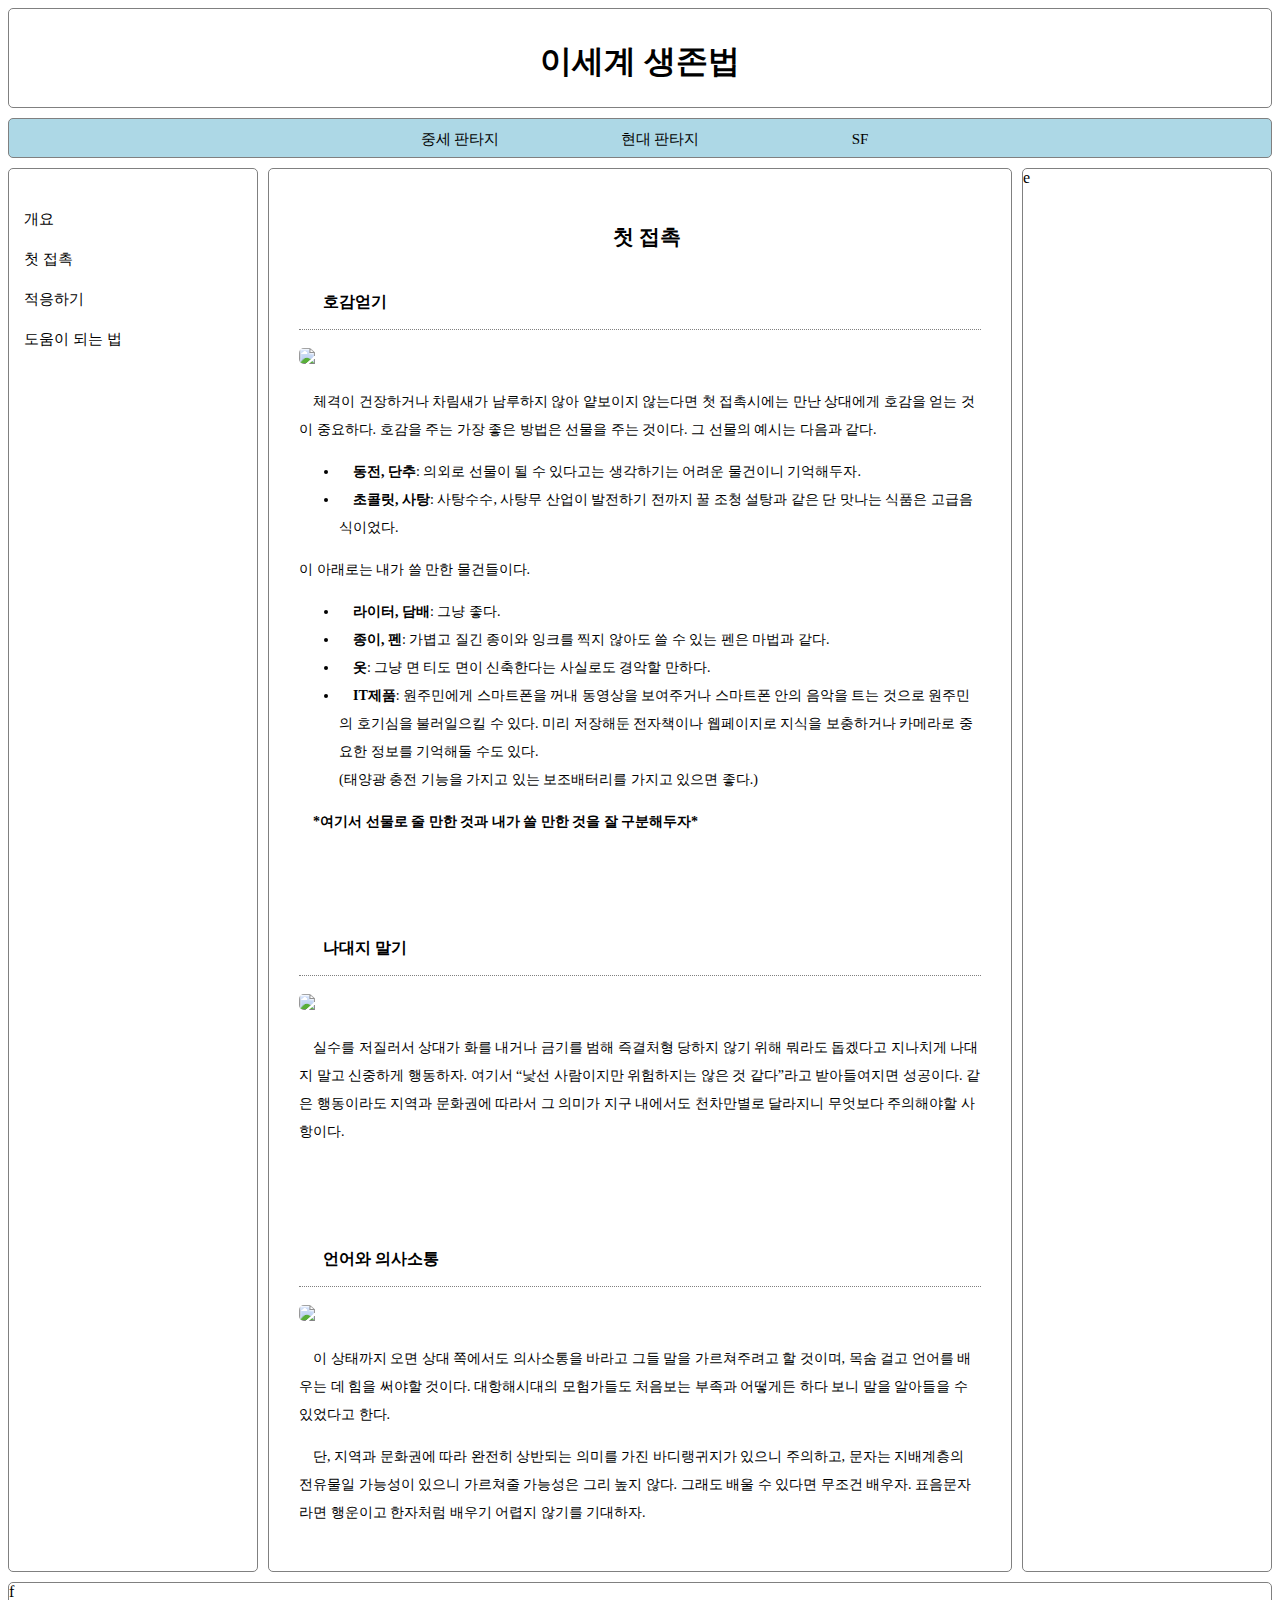
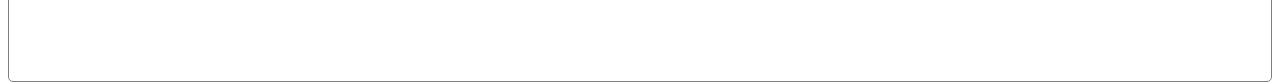
==== index.html @ c14823b8 "Add files via upload" ====
<!DOCTYPE html>
<html lang="en">
<head>
    <meta charset="UTF-8" />
    <title>E-sekai</title>
    <link rel="stylesheet" href="style.css">
</head>
<body>
    <div class="container">
        <div class="A"><a href="index.html"><h1>이세계 생존법</h1></a></div>
        <div class="B">
            <ul>
                <li><a href="old1.html">중세 판타지</a></li>
                <li><a href="">현대 판타지</a></li>
                <li><a href="">SF</a></li>
            </ul>
        </div>    
        <div class="C">
            <ul>
                <li><a href="old1.html">개요</a></li>
                <li><a href="old2.html">첫 접촉</a></li>
                <li><a href="old3.html">적응하기</a></li>
                <li><a href="old4.html">도움이 되는 법</a></li>
            </ul>
        </div>
        <div class="D">
            <h2>첫 접촉</h2>
            <h3>호감얻기</h3>
            <img src="picture/candy.jpg">
            <p>체격이 건장하거나 차림새가 남루하지 않아 얕보이지 않는다면 첫 접촉시에는 만난 상대에게 호감을 얻는 것이 중요하다. 호감을 주는 가장 좋은 방법은 선물을 주는 것이다. 그 선물의 예시는 다음과 같다.<p/>
                <ul>
                    <li><strong>동전, 단추</strong>: 의외로 선물이 될 수 있다고는 생각하기는 어려운 물건이니 기억해두자.</li>
                    <li><strong>초콜릿, 사탕</strong>: 사탕수수, 사탕무 산업이 발전하기 전까지 꿀 조청 설탕과 같은 단 맛나는 식품은 고급음식이었다.</li>
                </ul>
                이 아래로는 내가 쓸 만한 물건들이다.
                <ul>
                    <li><strong>라이터, 담배</strong>: 그냥 좋다.</li>
                    <li><strong>종이, 펜</strong>: 가볍고 질긴 종이와 잉크를 찍지 않아도 쓸 수 있는 펜은 마법과 같다.</li>
                    <li><strong>옷</strong>: 그냥 면 티도 면이 신축한다는 사실로도 경악할 만하다.</li>
                    <li><strong>IT제품</strong>: 원주민에게 스마트폰을 꺼내 동영상을 보여주거나 스마트폰 안의 음악을 트는 것으로 원주민의 호기심을 불러일으킬 수 있다. 미리 저장해둔 전자책이나 웹페이지로 지식을 보충하거나 카메라로 중요한 정보를 기억해둘 수도 있다.<br>
                    (태양광 충전 기능을 가지고 있는 보조배터리를 가지고 있으면 좋다.)</li>
                </ul>
                <p><strong>*여기서 선물로 줄 만한 것과 내가 쓸 만한 것을 잘 구분해두자*</strong></p><br><br>
                <h3>나대지 말기</h3>
                <img src="picture/mask.jpg">
                <p>실수를 저질러서 상대가 화를 내거나 금기를 범해 즉결처형 당하지 않기 위해 뭐라도 돕겠다고 지나치게 나대지 말고 신중하게 행동하자. 여기서 “낯선 사람이지만 위험하지는 않은 것 같다”라고 받아들여지면 성공이다. 같은 행동이라도 지역과 문화권에 따라서 그 의미가 지구 내에서도 천차만별로 달라지니 무엇보다 주의해야할 사항이다.</p><br><br>
                <h3>언어와 의사소통</h3>
                <img src="picture/abc.jpg">
                <p>이 상태까지 오면 상대 쪽에서도 의사소통을 바라고 그들 말을 가르쳐주려고 할 것이며, 목숨 걸고 언어를 배우는 데 힘을 써야할 것이다. 대항해시대의 모험가들도 처음보는 부족과 어떻게든 하다 보니 말을 알아들을 수 있었다고 한다.</p>
                <p>단, 지역과 문화권에 따라 완전히 상반되는 의미를 가진 바디랭귀지가 있으니 주의하고, 문자는 지배계층의 전유물일 가능성이 있으니 가르쳐줄 가능성은 그리 높지 않다. 그래도 배울 수 있다면 무조건 배우자. 표음문자라면 행운이고 한자처럼 배우기 어렵지 않기를 기대하자.</p>
                
        </div>
        <div class="E">e</div>
        <div class="F">f</div>
    </div>
</body>
</html>
---- style.css ----
body {
    background-image: url(picture/bg.jpg);
}
a {
    color: black;
    text-decoration: none;
}
.container {
    margin: 0 auto;
    max-width: 1320px;
    height: 100vh;
    display: grid;
    grid-template-columns: 250px 1fr 250px;
    grid-template-rows: 100px 40px 1fr 100px;
    grid-template-areas:
        "a a a"
        "b b b"
        "c d e"
        "f f f";
    grid-gap: 10px;
}
.container div {
    border-radius: 5px;
    border: 1px solid gray;
    background-color: white;
}
h1 {
    font-family: 'Nanum Myeongjo', serif;
}
h2 {
    text-align: center;
}
h3 {
    padding: 10px;
    border-bottom: 1px dotted gray;
}
.A {grid-area: a;
    text-align: center;
    padding: 10px;
}
.container .B {
    grid-area: b;
    background-color: lightblue;
}
.B ul {
    list-style-type: none;
    margin: 0 auto;
    width: 600px;
    font-size: 15px;
}
.B ul li {
    float: left;
    width: 200px;
    height: 38px;
    line-height: 40px;
    text-align: center;
}
.B ul li a{
    display: block;
    color: black;
    text-decoration: none;
    height: 38px;
}
.B ul li a:hover {
    background-color: gold;
}
.C ul li a{
    display: block;
    color: black;
    text-decoration: none;
    height: 40px;
    line-height: 40px;
}
.C ul li a:hover {
    background-color: lightblue;
}
.C {grid-area: c;}
.C ul {
    padding: 0;
    margin: 30px;
    margin-right: 0;
    margin-left: 0;
    list-style-type: none;
    text-align: left;
    text-indent: 15px;
    font-size: 15px;
}
.D {
    grid-area: d;
    min-width: 300px;
    padding: 30px;
    text-indent: 14px;
    font-size: 14px;
    line-height: 2;
}
.E {grid-area: e;}
.F {grid-area: f;}
img {
    width: 50%;
    min-width: 300px;
    border-radius: 5px;
}
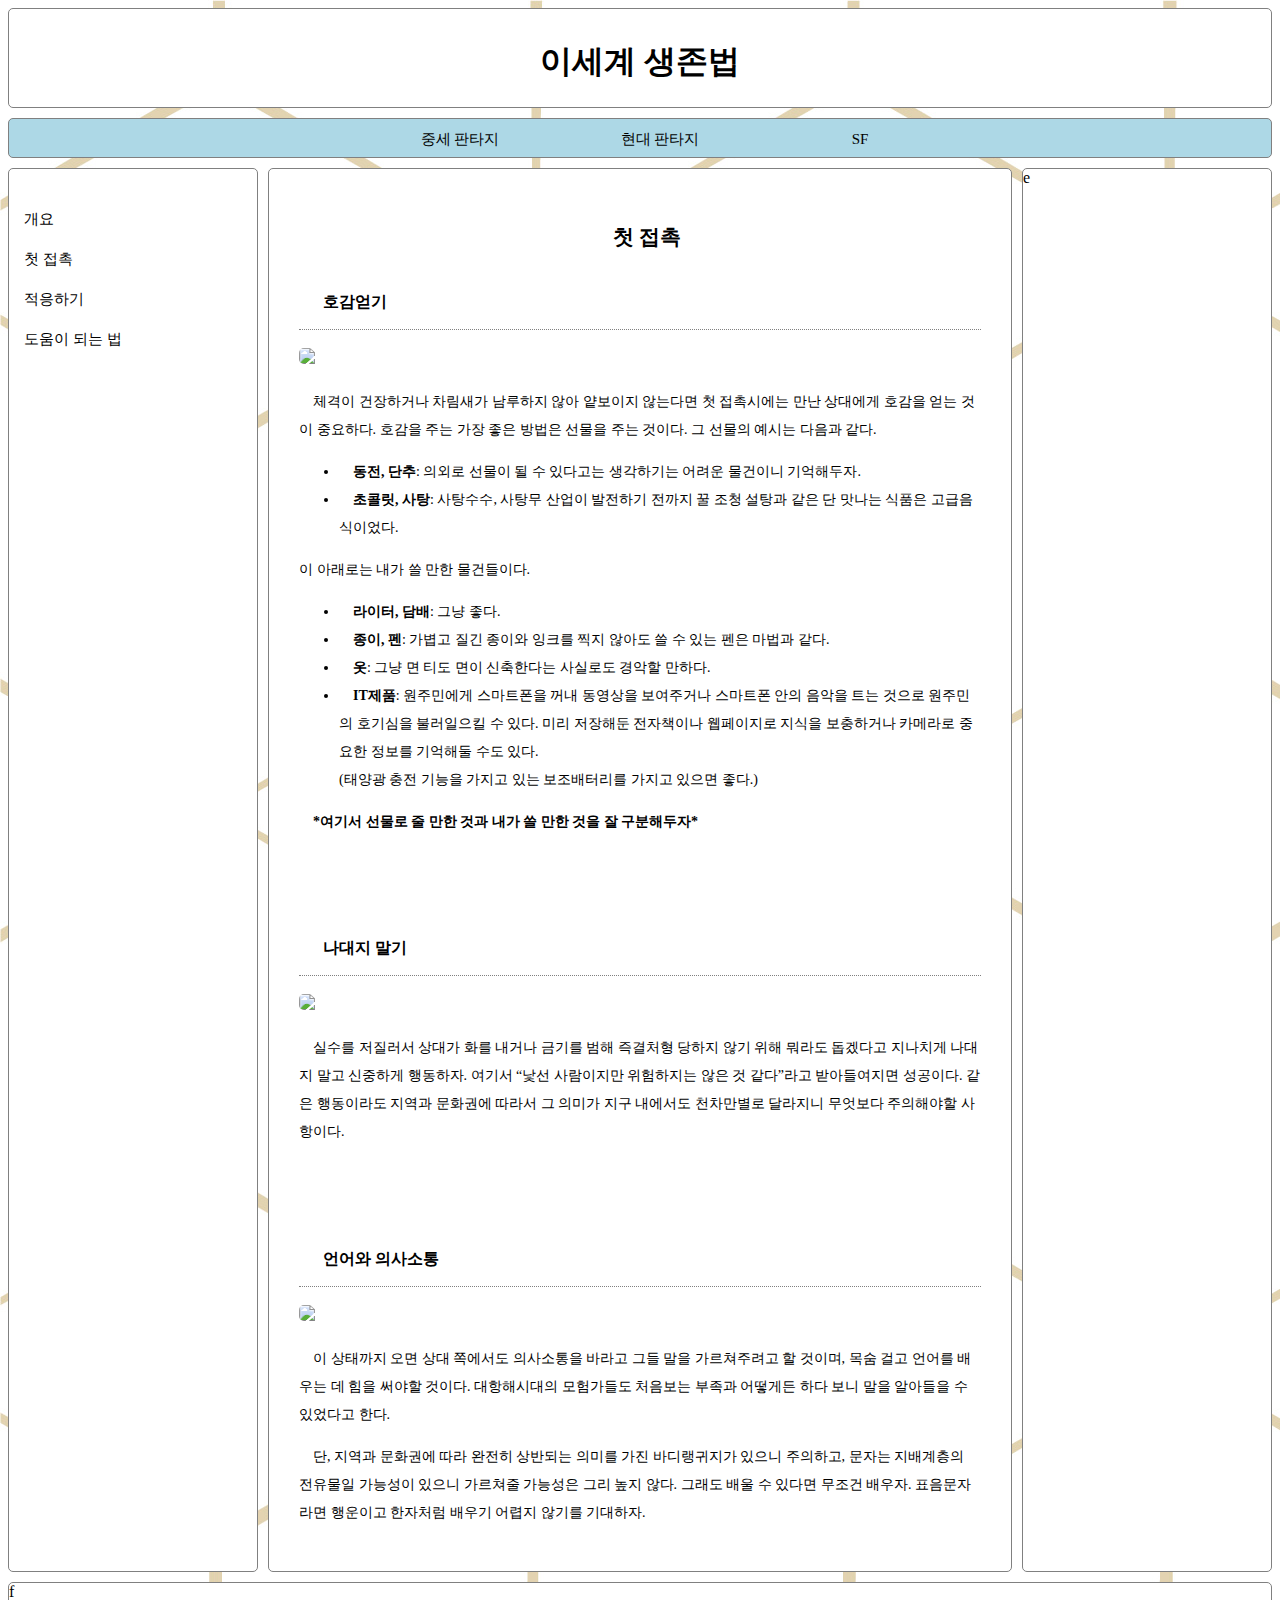
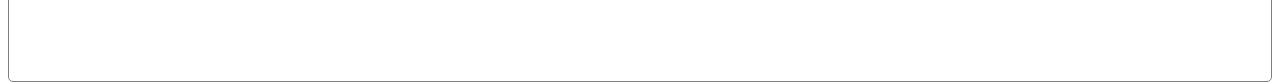
==== commit 7562fbfe: "Add files via upload" ====
--- a/index.html
+++ b/index.html
@@ -1,57 +1,57 @@
 <!DOCTYPE html>
-<html lang="en">
-<head>
-    <meta charset="UTF-8" />
-    <title>E-sekai</title>
-    <link rel="stylesheet" href="style.css">
-</head>
-<body>
-    <div class="container">
-        <div class="A"><a href="index.html"><h1>이세계 생존법</h1></a></div>
-        <div class="B">
-            <ul>
-                <li><a href="old1.html">중세 판타지</a></li>
-                <li><a href="">현대 판타지</a></li>
-                <li><a href="">SF</a></li>
-            </ul>
-        </div>    
-        <div class="C">
-            <ul>
-                <li><a href="old1.html">개요</a></li>
-                <li><a href="old2.html">첫 접촉</a></li>
-                <li><a href="old3.html">적응하기</a></li>
-                <li><a href="old4.html">도움이 되는 법</a></li>
-            </ul>
+<html>
+    <head>
+        <meta charset="UTF-8" />
+        <title>E-sekai</title>
+        <link rel="stylesheet" href="style.css">
+    </head>
+    <body>
+        <div class="container">
+            <div class="A"><a href="index.html"><h1>이세계 생존법</h1></a></div>
+            <div class="B">
+                <ul>
+                    <li><a href="old1.html">중세 판타지</a></li>
+                    <li><a href="">현대 판타지</a></li>
+                    <li><a href="">SF</a></li>
+                </ul>
+            </div>    
+            <div class="C">
+                <ul>
+                    <li><a href="old1.html">개요</a></li>
+                    <li><a href="old2.html">첫 접촉</a></li>
+                    <li><a href="old3.html">적응하기</a></li>
+                    <li><a href="old4.html">도움이 되는 법</a></li>
+                </ul>
+            </div>
+            <div class="D">
+                <h2>첫 접촉</h2>
+                <h3>호감얻기</h3>
+                <img src="picture/candy.jpg">
+                <p>체격이 건장하거나 차림새가 남루하지 않아 얕보이지 않는다면 첫 접촉시에는 만난 상대에게 호감을 얻는 것이 중요하다. 호감을 주는 가장 좋은 방법은 선물을 주는 것이다. 그 선물의 예시는 다음과 같다.<p/>
+                    <ul>
+                        <li><strong>동전, 단추</strong>: 의외로 선물이 될 수 있다고는 생각하기는 어려운 물건이니 기억해두자.</li>
+                        <li><strong>초콜릿, 사탕</strong>: 사탕수수, 사탕무 산업이 발전하기 전까지 꿀 조청 설탕과 같은 단 맛나는 식품은 고급음식이었다.</li>
+                    </ul>
+                    이 아래로는 내가 쓸 만한 물건들이다.
+                    <ul>
+                        <li><strong>라이터, 담배</strong>: 그냥 좋다.</li>
+                        <li><strong>종이, 펜</strong>: 가볍고 질긴 종이와 잉크를 찍지 않아도 쓸 수 있는 펜은 마법과 같다.</li>
+                        <li><strong>옷</strong>: 그냥 면 티도 면이 신축한다는 사실로도 경악할 만하다.</li>
+                        <li><strong>IT제품</strong>: 원주민에게 스마트폰을 꺼내 동영상을 보여주거나 스마트폰 안의 음악을 트는 것으로 원주민의 호기심을 불러일으킬 수 있다. 미리 저장해둔 전자책이나 웹페이지로 지식을 보충하거나 카메라로 중요한 정보를 기억해둘 수도 있다.<br>
+                        (태양광 충전 기능을 가지고 있는 보조배터리를 가지고 있으면 좋다.)</li>
+                    </ul>
+                    <p><strong>*여기서 선물로 줄 만한 것과 내가 쓸 만한 것을 잘 구분해두자*</strong></p><br><br>
+                    <h3>나대지 말기</h3>
+                    <img src="picture/mask.jpg">
+                    <p>실수를 저질러서 상대가 화를 내거나 금기를 범해 즉결처형 당하지 않기 위해 뭐라도 돕겠다고 지나치게 나대지 말고 신중하게 행동하자. 여기서 “낯선 사람이지만 위험하지는 않은 것 같다”라고 받아들여지면 성공이다. 같은 행동이라도 지역과 문화권에 따라서 그 의미가 지구 내에서도 천차만별로 달라지니 무엇보다 주의해야할 사항이다.</p><br><br>
+                    <h3>언어와 의사소통</h3>
+                    <img src="picture/abc.jpg">
+                    <p>이 상태까지 오면 상대 쪽에서도 의사소통을 바라고 그들 말을 가르쳐주려고 할 것이며, 목숨 걸고 언어를 배우는 데 힘을 써야할 것이다. 대항해시대의 모험가들도 처음보는 부족과 어떻게든 하다 보니 말을 알아들을 수 있었다고 한다.</p>
+                    <p>단, 지역과 문화권에 따라 완전히 상반되는 의미를 가진 바디랭귀지가 있으니 주의하고, 문자는 지배계층의 전유물일 가능성이 있으니 가르쳐줄 가능성은 그리 높지 않다. 그래도 배울 수 있다면 무조건 배우자. 표음문자라면 행운이고 한자처럼 배우기 어렵지 않기를 기대하자.</p>
+                    
+            </div>
+            <div class="E">e</div>
+            <div class="F">f</div>
         </div>
-        <div class="D">
-            <h2>첫 접촉</h2>
-            <h3>호감얻기</h3>
-            <img src="picture/candy.jpg">
-            <p>체격이 건장하거나 차림새가 남루하지 않아 얕보이지 않는다면 첫 접촉시에는 만난 상대에게 호감을 얻는 것이 중요하다. 호감을 주는 가장 좋은 방법은 선물을 주는 것이다. 그 선물의 예시는 다음과 같다.<p/>
-                <ul>
-                    <li><strong>동전, 단추</strong>: 의외로 선물이 될 수 있다고는 생각하기는 어려운 물건이니 기억해두자.</li>
-                    <li><strong>초콜릿, 사탕</strong>: 사탕수수, 사탕무 산업이 발전하기 전까지 꿀 조청 설탕과 같은 단 맛나는 식품은 고급음식이었다.</li>
-                </ul>
-                이 아래로는 내가 쓸 만한 물건들이다.
-                <ul>
-                    <li><strong>라이터, 담배</strong>: 그냥 좋다.</li>
-                    <li><strong>종이, 펜</strong>: 가볍고 질긴 종이와 잉크를 찍지 않아도 쓸 수 있는 펜은 마법과 같다.</li>
-                    <li><strong>옷</strong>: 그냥 면 티도 면이 신축한다는 사실로도 경악할 만하다.</li>
-                    <li><strong>IT제품</strong>: 원주민에게 스마트폰을 꺼내 동영상을 보여주거나 스마트폰 안의 음악을 트는 것으로 원주민의 호기심을 불러일으킬 수 있다. 미리 저장해둔 전자책이나 웹페이지로 지식을 보충하거나 카메라로 중요한 정보를 기억해둘 수도 있다.<br>
-                    (태양광 충전 기능을 가지고 있는 보조배터리를 가지고 있으면 좋다.)</li>
-                </ul>
-                <p><strong>*여기서 선물로 줄 만한 것과 내가 쓸 만한 것을 잘 구분해두자*</strong></p><br><br>
-                <h3>나대지 말기</h3>
-                <img src="picture/mask.jpg">
-                <p>실수를 저질러서 상대가 화를 내거나 금기를 범해 즉결처형 당하지 않기 위해 뭐라도 돕겠다고 지나치게 나대지 말고 신중하게 행동하자. 여기서 “낯선 사람이지만 위험하지는 않은 것 같다”라고 받아들여지면 성공이다. 같은 행동이라도 지역과 문화권에 따라서 그 의미가 지구 내에서도 천차만별로 달라지니 무엇보다 주의해야할 사항이다.</p><br><br>
-                <h3>언어와 의사소통</h3>
-                <img src="picture/abc.jpg">
-                <p>이 상태까지 오면 상대 쪽에서도 의사소통을 바라고 그들 말을 가르쳐주려고 할 것이며, 목숨 걸고 언어를 배우는 데 힘을 써야할 것이다. 대항해시대의 모험가들도 처음보는 부족과 어떻게든 하다 보니 말을 알아들을 수 있었다고 한다.</p>
-                <p>단, 지역과 문화권에 따라 완전히 상반되는 의미를 가진 바디랭귀지가 있으니 주의하고, 문자는 지배계층의 전유물일 가능성이 있으니 가르쳐줄 가능성은 그리 높지 않다. 그래도 배울 수 있다면 무조건 배우자. 표음문자라면 행운이고 한자처럼 배우기 어렵지 않기를 기대하자.</p>
-                
-        </div>
-        <div class="E">e</div>
-        <div class="F">f</div>
-    </div>
-</body>
+    </body>
 </html>
--- a/style.css
+++ b/style.css
@@ -1,5 +1,5 @@
 body {
-    background-image: url(picture/bg.jpg);
+    background-image: url(bg.jpg);
 }
 a {
     color: black;
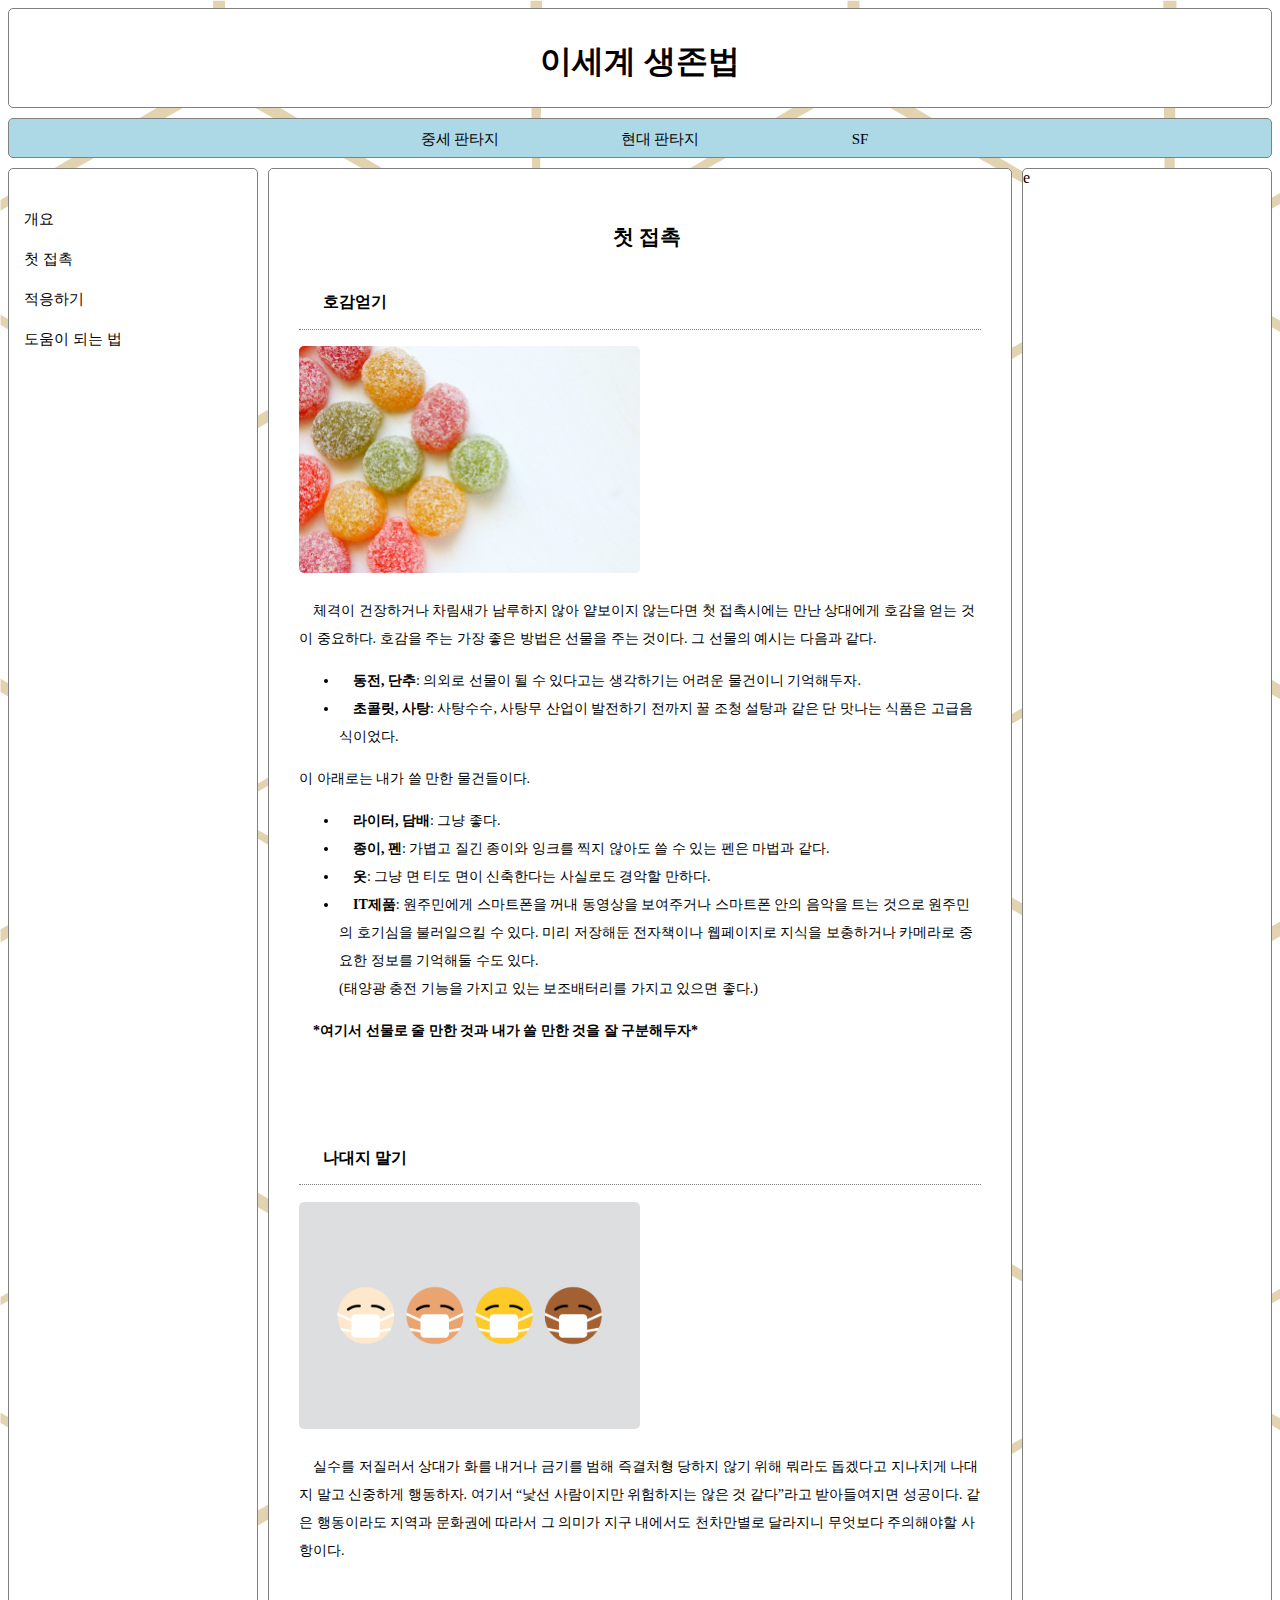
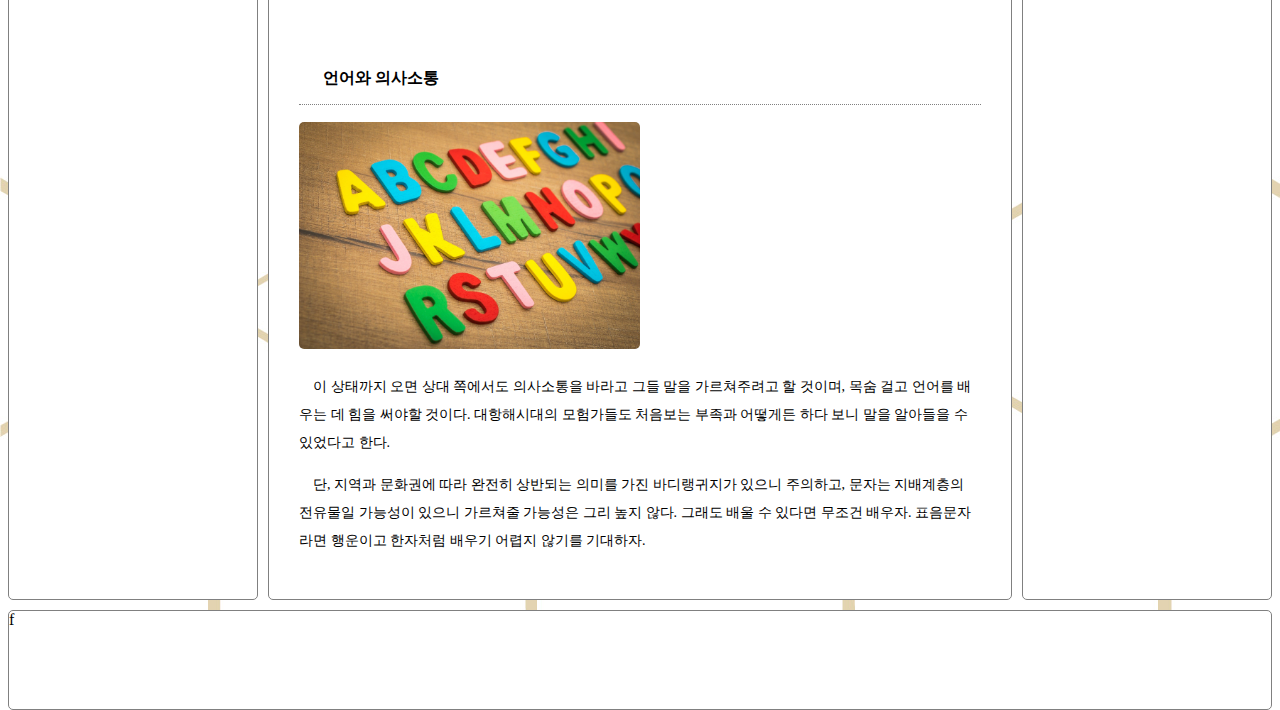
==== commit 093a50b0: "Add files via upload" ====
--- a/index.html
+++ b/index.html
@@ -26,7 +26,7 @@
             <div class="D">
                 <h2>첫 접촉</h2>
                 <h3>호감얻기</h3>
-                <img src="picture/candy.jpg">
+                <img src="candy.jpg">
                 <p>체격이 건장하거나 차림새가 남루하지 않아 얕보이지 않는다면 첫 접촉시에는 만난 상대에게 호감을 얻는 것이 중요하다. 호감을 주는 가장 좋은 방법은 선물을 주는 것이다. 그 선물의 예시는 다음과 같다.<p/>
                     <ul>
                         <li><strong>동전, 단추</strong>: 의외로 선물이 될 수 있다고는 생각하기는 어려운 물건이니 기억해두자.</li>
@@ -42,10 +42,10 @@
                     </ul>
                     <p><strong>*여기서 선물로 줄 만한 것과 내가 쓸 만한 것을 잘 구분해두자*</strong></p><br><br>
                     <h3>나대지 말기</h3>
-                    <img src="picture/mask.jpg">
+                    <img src="mask.jpg">
                     <p>실수를 저질러서 상대가 화를 내거나 금기를 범해 즉결처형 당하지 않기 위해 뭐라도 돕겠다고 지나치게 나대지 말고 신중하게 행동하자. 여기서 “낯선 사람이지만 위험하지는 않은 것 같다”라고 받아들여지면 성공이다. 같은 행동이라도 지역과 문화권에 따라서 그 의미가 지구 내에서도 천차만별로 달라지니 무엇보다 주의해야할 사항이다.</p><br><br>
                     <h3>언어와 의사소통</h3>
-                    <img src="picture/abc.jpg">
+                    <img src="abc.jpg">
                     <p>이 상태까지 오면 상대 쪽에서도 의사소통을 바라고 그들 말을 가르쳐주려고 할 것이며, 목숨 걸고 언어를 배우는 데 힘을 써야할 것이다. 대항해시대의 모험가들도 처음보는 부족과 어떻게든 하다 보니 말을 알아들을 수 있었다고 한다.</p>
                     <p>단, 지역과 문화권에 따라 완전히 상반되는 의미를 가진 바디랭귀지가 있으니 주의하고, 문자는 지배계층의 전유물일 가능성이 있으니 가르쳐줄 가능성은 그리 높지 않다. 그래도 배울 수 있다면 무조건 배우자. 표음문자라면 행운이고 한자처럼 배우기 어렵지 않기를 기대하자.</p>
                     
--- a/style.css
+++ b/style.css
@@ -1,5 +1,5 @@
 body {
-    background-image: url(bg.jpg);
+    background-image: url("bg.jpg");
 }
 a {
     color: black;
@@ -99,4 +99,4 @@
     width: 50%;
     min-width: 300px;
     border-radius: 5px;
-}+}
